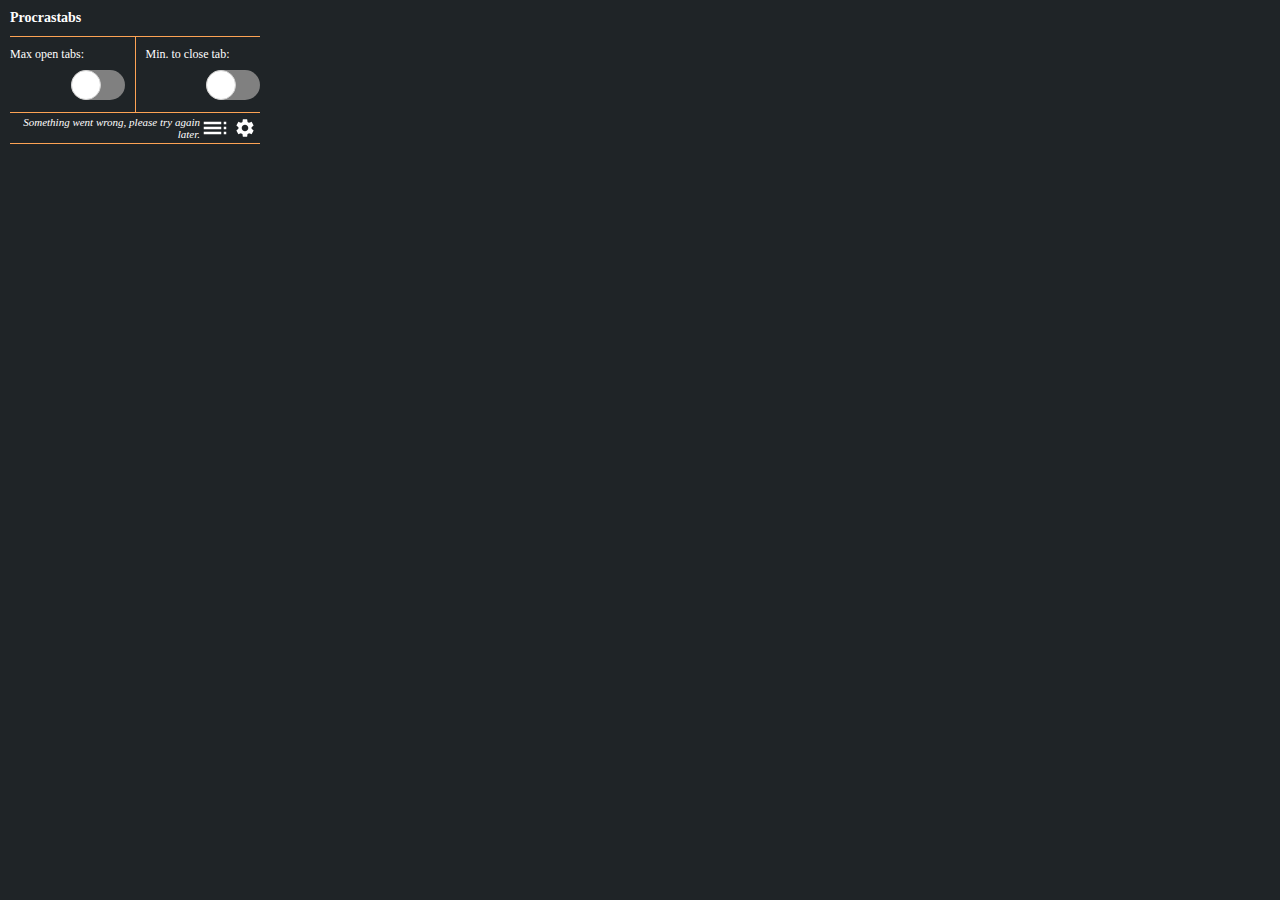
==== popup.html @ 4c9071b8 "Add short description to settings options" ====
<html>
	<head>
		<link rel="stylesheet" href="popup.css" />
	</head>
	<body>
		<h1>Procrastabs</h1>
		<div id="parent-container">
			<div id="config-container">
				<div class="config-option-container">
					<label for="maxtabs-input" class="config-option-label"
						>Max open tabs:</label
					>
					<div class="input-container">
						<input type="number" id="maxtabs-input" min="1" max="99" />
						<input type="checkbox" id="maxtabs-switch" />
						<label for="maxtabs-switch" class="switch-label"
							>Toggle Max Tabs</label
						>
					</div>
				</div>
				<div class="config-option-container">
					<label for="countdown-input" class="config-option-label"
						>Min. to close tab:</label
					>
					<div class="input-container">
						<input type="number" id="countdown-input" min="1" max="60" />
						<input type="checkbox" id="countdown-switch" />
						<label for="countdown-switch" class="switch-label"
							>Toggle Countdown</label
						>
					</div>
				</div>
			</div>
			<div id="bottom-bar">
				<p id="message"></p>
				<div id="buttons-container">
					<button id="tracker-button">
						<svg
							xmlns="http://www.w3.org/2000/svg"
							height="30px"
							viewBox="0 0 24 24"
							width="30px"
							fill="#FFFFFF"
						>
							<path d="M0 0h24v24H0z" fill="none" />
							<path
								d="M3 9h14V7H3v2zm0 4h14v-2H3v2zm0 4h14v-2H3v2zm16 0h2v-2h-2v2zm0-10v2h2V7h-2zm0 6h2v-2h-2v2z"
							/>
						</svg>
					</button>
					<button id="settings-button">
						<svg
							xmlns="http://www.w3.org/2000/svg"
							enable-background="new 0 0 24 24"
							height="22px"
							viewBox="0 0 24 24"
							width="22px"
							fill="#FFFFFF"
						>
							<g>
								<path d="M0,0h24v24H0V0z" fill="none" />
								<path
									d="M19.14,12.94c0.04-0.3,0.06-0.61,0.06-0.94c0-0.32-0.02-0.64-0.07-0.94l2.03-1.58c0.18-0.14,0.23-0.41,0.12-0.61 l-1.92-3.32c-0.12-0.22-0.37-0.29-0.59-0.22l-2.39,0.96c-0.5-0.38-1.03-0.7-1.62-0.94L14.4,2.81c-0.04-0.24-0.24-0.41-0.48-0.41 h-3.84c-0.24,0-0.43,0.17-0.47,0.41L9.25,5.35C8.66,5.59,8.12,5.92,7.63,6.29L5.24,5.33c-0.22-0.08-0.47,0-0.59,0.22L2.74,8.87 C2.62,9.08,2.66,9.34,2.86,9.48l2.03,1.58C4.84,11.36,4.8,11.69,4.8,12s0.02,0.64,0.07,0.94l-2.03,1.58 c-0.18,0.14-0.23,0.41-0.12,0.61l1.92,3.32c0.12,0.22,0.37,0.29,0.59,0.22l2.39-0.96c0.5,0.38,1.03,0.7,1.62,0.94l0.36,2.54 c0.05,0.24,0.24,0.41,0.48,0.41h3.84c0.24,0,0.44-0.17,0.47-0.41l0.36-2.54c0.59-0.24,1.13-0.56,1.62-0.94l2.39,0.96 c0.22,0.08,0.47,0,0.59-0.22l1.92-3.32c0.12-0.22,0.07-0.47-0.12-0.61L19.14,12.94z M12,15.6c-1.98,0-3.6-1.62-3.6-3.6 s1.62-3.6,3.6-3.6s3.6,1.62,3.6,3.6S13.98,15.6,12,15.6z"
								/>
							</g>
						</svg>
					</button>
				</div>
			</div>
			<div id="tabs-tracker">
				<div class="tabs-tracker-header">
					<span>Title</span>
					<span>Open</span>
					<span>Active</span>
				</div>
			</div>
			<div id="settings">
				<div class="settings-option">
					<div class="settings-option-text">
						<label for="duplicates-switch" class="config-option-label"
							>Close duplicate tabs</label
						>
						<p>Removes the original tab.</p>
					</div>
					<div class="input-container">
						<input type="checkbox" id="duplicates-switch" />
						<label for="duplicates-switch" class="switch-label"
							>Toggle Close Duplicates</label
						>
					</div>
				</div>
				<div class="settings-option">
					<div class="settings-option-text">
						<label for="suddendeath-switch" class="config-option-label"
							>Sudden Death mode</label
						>
						<p>Keeps closing tabs until all are closed.</p>
					</div>
					<div class="input-container">
						<input type="checkbox" id="suddendeath-switch" />
						<label for="suddendeath-switch" class="switch-label"
							>Toggle Sudden Death</label
						>
					</div>
				</div>
			</div>
		</div>
		<script src="popup.js"></script>
	</body>
</html>
---- popup.css ----
body {
	background-color: #1f2427;
	color: #fff;
	width: 250px;
	margin: 10px;
	padding: 0;
	border-radius: 5px;
}

h1 {
	font-size: 14px;
	margin: 0 0 10px;
}

#parent-container {
	display: flex;
	flex-direction: column;
	border-top: 1px solid #fda354;
}

#config-container {
	display: flex;
	flex-direction: row;
	justify-content: center;
	width: 100%;
	border-bottom: 1px solid #fda354;
}

.config-option-container {
	display: flex;
	flex-direction: column;
	width: 100%;
	padding: 10px 0;
}

.config-option-container:first-child {
	padding-right: 10px;
	border-right: 1px solid #fda354;
}

.config-option-container:last-child {
	margin-left: 10px;
}

.config-option-label {
	width: 100%;
	margin-bottom: 5px;
	font-size: 12px;
}

.input-container {
	display: flex;
	flex-direction: row;
	justify-content: flex-end;
	align-items: center;
}

#maxtabs-input,
#countdown-input {
	font-family: monospace;
	font-size: 28px;
	text-align: right;
	color: #fff;
	background: #1f2427;
	width: 55px;
	border: none;
}

input[type="checkbox"] {
	height: 0;
	width: 0;
	margin: 0;
}

input:focus-visible {
	outline: none;
}

.switch-label {
	cursor: pointer;
	text-indent: -9999px;
	width: 54px;
	height: 30px;
	background: grey;
	display: block;
	border-radius: 30px;
	position: relative;
}

.switch-label:after {
	content: "";
	position: absolute;
	top: 0px;
	left: 0px;
	width: 28px;
	height: 28px;
	background: #fff;
	border-radius: 30px;
	border: 1px solid lightgray;
	transition: 0.3s;
}

input:checked + .switch-label {
	background: #fda354;
}

input:checked + .switch-label:after {
	left: calc(100%);
	transform: translateX(-100%);
}

.switch-label:active:after {
	width: 28px;
}

#bottom-bar {
	display: flex;
	flex-direction: row;
	justify-content: space-between;
	align-items: center;
	height: 30px;
	border-bottom: 1px solid #fda354;
}

#message {
	font-size: 11px;
	font-style: italic;
	color: #fff;
	text-align: right;
}

#buttons-container {
	display: flex;
	height: 100%;
}

button {
	width: 30px;
	cursor: pointer;
	border: none;
	background: none;
	margin: 0;
	padding: 0;
}

button.active {
	background: #fda354;
}

#tabs-tracker,
#settings {
	display: none;
	margin-top: 10px;
}

#tabs-tracker.active {
	display: block;
}

.tabs-tracker-header,
.tabs-tracker-grid {
	display: grid;
	grid-template-columns: 3fr 1fr 1fr;
	grid-gap: 5px 5px;
	border: 1px solid #fda354;
	border-radius: 5px;
	padding: 5px;
}

.tabs-tracker-header {
	border: none;
	margin-bottom: 5px;
}

.tabs-tracker-header span {
	text-align: right;
}

.tabs-tracker-header span:first-child {
	text-align: left;
}

.tabs-tracker-grid {
	margin-bottom: 10px;
}

.tabs-tracker-grid:last-child {
	margin: 0;
}

.tabs-tracker-grid span {
	text-align: right;
}

.tabs-tracker-grid span.tab-title {
	text-align: left;
	text-overflow: ellipsis;
	white-space: nowrap;
	overflow: hidden;
	cursor: pointer;
}

.tabs-tracker-grid span.tab-title.active,
.tabs-tracker-grid span.tab-title:hover {
	color: #fda354;
}

#settings.active {
	display: flex;
	flex-direction: column;
}

.settings-option {
	display: flex;
	flex: 1;
	align-items: center;
	margin-bottom: 10px;
}

.settings-option-text {
	width: 100%;
}

.settings-option-text p {
	font-size: 10px;
	font-style: italic;
	margin: 0;
	padding: 0;
}
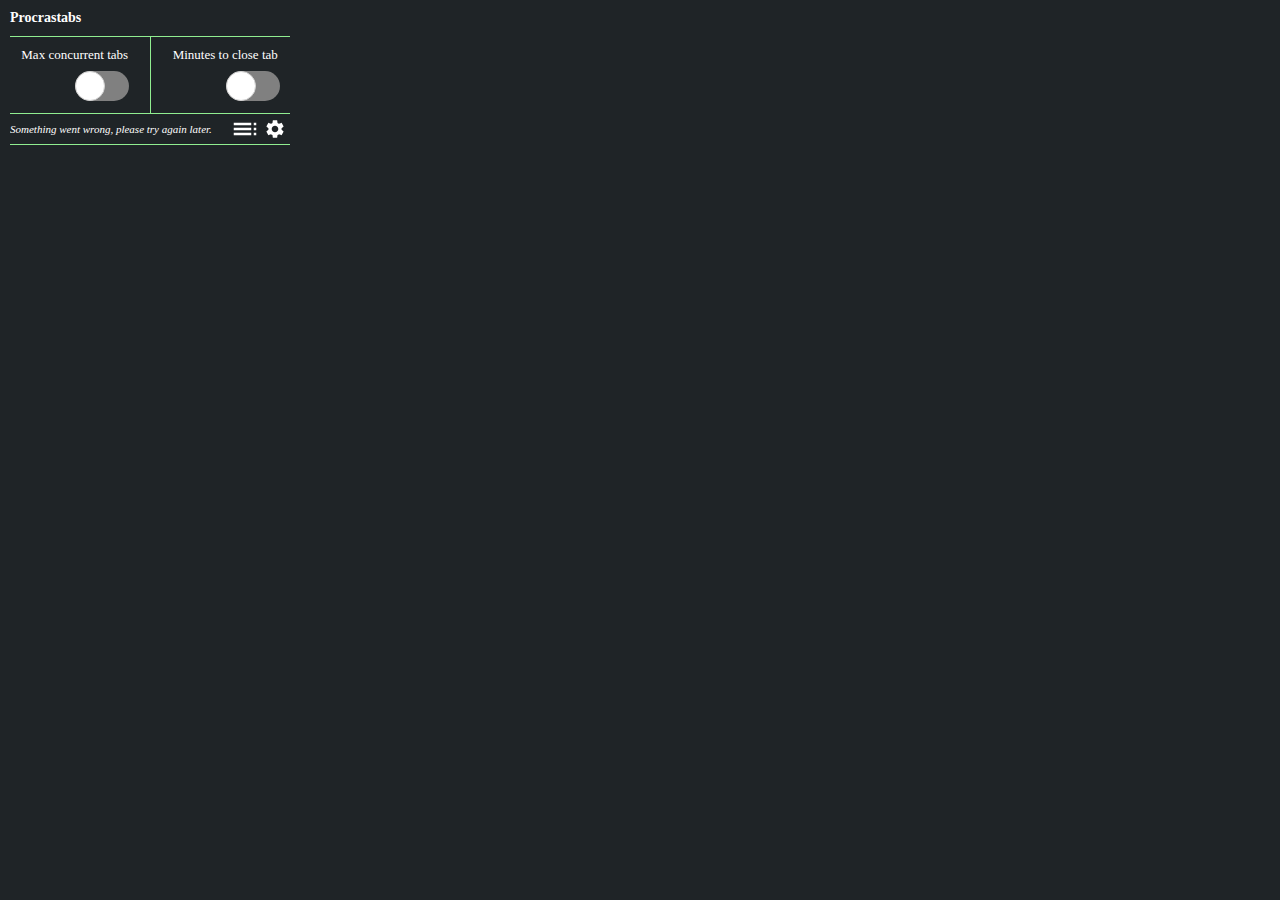
==== commit 9284830f: "Rephrase config options labels" ====
--- a/popup.html
+++ b/popup.html
@@ -8,7 +8,7 @@
 			<div id="config-container">
 				<div class="config-option-container">
 					<label for="maxtabs-input" class="config-option-label"
-						>Max open tabs:</label
+						>Max concurrent tabs</label
 					>
 					<div class="input-container">
 						<input type="number" id="maxtabs-input" min="1" max="99" />
@@ -20,7 +20,7 @@
 				</div>
 				<div class="config-option-container">
 					<label for="countdown-input" class="config-option-label"
-						>Min. to close tab:</label
+						>Minutes to close tab</label
 					>
 					<div class="input-container">
 						<input type="number" id="countdown-input" min="1" max="60" />
--- a/popup.css
+++ b/popup.css
@@ -1,7 +1,7 @@
 body {
 	background-color: #1f2427;
 	color: #fff;
-	width: 250px;
+	width: 280px;
 	margin: 10px;
 	padding: 0;
 	border-radius: 5px;
@@ -15,7 +15,7 @@
 #parent-container {
 	display: flex;
 	flex-direction: column;
-	border-top: 1px solid #fda354;
+	border-top: 1px solid #90ee90;
 }
 
 #config-container {
@@ -23,7 +23,7 @@
 	flex-direction: row;
 	justify-content: center;
 	width: 100%;
-	border-bottom: 1px solid #fda354;
+	border-bottom: 1px solid #90ee90;
 }
 
 .config-option-container {
@@ -35,7 +35,7 @@
 
 .config-option-container:first-child {
 	padding-right: 10px;
-	border-right: 1px solid #fda354;
+	border-right: 1px solid #90ee90;
 }
 
 .config-option-container:last-child {
@@ -43,16 +43,16 @@
 }
 
 .config-option-label {
-	width: 100%;
 	margin-bottom: 5px;
-	font-size: 12px;
+	font-size: 13px;
+	text-align: center;
 }
 
 .input-container {
 	display: flex;
 	flex-direction: row;
-	justify-content: flex-end;
 	align-items: center;
+	justify-content: center;
 }
 
 #maxtabs-input,
@@ -101,7 +101,7 @@
 }
 
 input:checked + .switch-label {
-	background: #fda354;
+	background: #90ee90;
 }
 
 input:checked + .switch-label:after {
@@ -119,7 +119,7 @@
 	justify-content: space-between;
 	align-items: center;
 	height: 30px;
-	border-bottom: 1px solid #fda354;
+	border-bottom: 1px solid #90ee90;
 }
 
 #message {
@@ -144,7 +144,11 @@
 }
 
 button.active {
-	background: #fda354;
+	background: #90ee90;
+}
+
+button.active svg {
+	fill: #1f2427;
 }
 
 #tabs-tracker,
@@ -155,6 +159,10 @@
 
 #tabs-tracker.active {
 	display: block;
+}
+
+#tabs-tracker span {
+	font-size: 12px;
 }
 
 .tabs-tracker-header,
@@ -162,7 +170,7 @@
 	display: grid;
 	grid-template-columns: 3fr 1fr 1fr;
 	grid-gap: 5px 5px;
-	border: 1px solid #fda354;
+	border: 1px solid #90ee90;
 	border-radius: 5px;
 	padding: 5px;
 }
@@ -170,9 +178,12 @@
 .tabs-tracker-header {
 	border: none;
 	margin-bottom: 5px;
+	padding-top: 0;
 }
 
 .tabs-tracker-header span {
+	font-size: 13px;
+	font-weight: bold;
 	text-align: right;
 }
 
@@ -202,7 +213,7 @@
 
 .tabs-tracker-grid span.tab-title.active,
 .tabs-tracker-grid span.tab-title:hover {
-	color: #fda354;
+	color: #90ee90;
 }
 
 #settings.active {
@@ -222,7 +233,7 @@
 }
 
 .settings-option-text p {
-	font-size: 10px;
+	font-size: 11px;
 	font-style: italic;
 	margin: 0;
 	padding: 0;
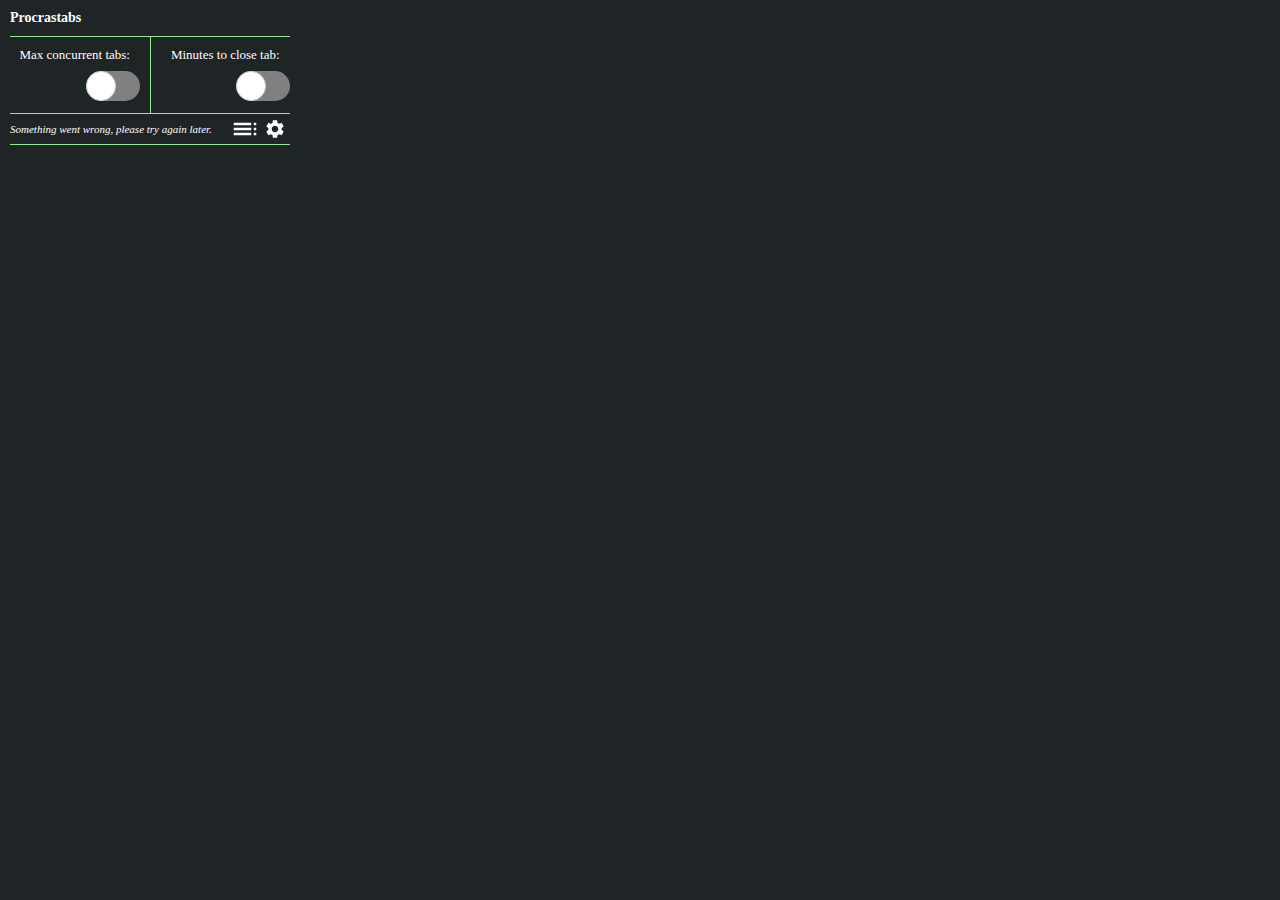
==== commit e053370e: "Implement reset activity button" ====
--- a/popup.html
+++ b/popup.html
@@ -8,7 +8,7 @@
 			<div id="config-container">
 				<div class="config-option-container">
 					<label for="maxtabs-input" class="config-option-label"
-						>Max concurrent tabs</label
+						>Max concurrent tabs:</label
 					>
 					<div class="input-container">
 						<input type="number" id="maxtabs-input" min="1" max="99" />
@@ -20,7 +20,7 @@
 				</div>
 				<div class="config-option-container">
 					<label for="countdown-input" class="config-option-label"
-						>Minutes to close tab</label
+						>Minutes to close tab:</label
 					>
 					<div class="input-container">
 						<input type="number" id="countdown-input" min="1" max="60" />
@@ -73,6 +73,7 @@
 					<span>Open</span>
 					<span>Active</span>
 				</div>
+				<button id="tracker-reset-button">Reset activity</button>
 			</div>
 			<div id="settings">
 				<div class="settings-option">
--- a/popup.css
+++ b/popup.css
@@ -1,3 +1,7 @@
+html {
+	float: left;
+}
+
 body {
 	background-color: #1f2427;
 	color: #fff;
@@ -52,7 +56,7 @@
 	display: flex;
 	flex-direction: row;
 	align-items: center;
-	justify-content: center;
+	justify-content: flex-end;
 }
 
 #maxtabs-input,
@@ -134,7 +138,7 @@
 	height: 100%;
 }
 
-button {
+#buttons-container button {
 	width: 30px;
 	cursor: pointer;
 	border: none;
@@ -143,7 +147,7 @@
 	padding: 0;
 }
 
-button.active {
+#buttons-container button.active {
 	background: #90ee90;
 }
 
@@ -163,6 +167,25 @@
 
 #tabs-tracker span {
 	font-size: 12px;
+}
+
+#tabs-tracker button {
+	position: absolute;
+	bottom: 10px;
+	right: 10px;
+	font-size: 12px;
+	color: #fff;
+	padding: 5px;
+	border: 1px solid #fff;
+	border-radius: 5px;
+	cursor: pointer;
+	background: none;
+}
+
+#tabs-tracker button:hover {
+	color: #1f2427;
+	background: #90ee90;
+	border-color: #90ee90;
 }
 
 .tabs-tracker-header,
@@ -196,7 +219,7 @@
 }
 
 .tabs-tracker-grid:last-child {
-	margin: 0;
+	margin-bottom: 35px;
 }
 
 .tabs-tracker-grid span {
@@ -228,6 +251,10 @@
 	margin-bottom: 10px;
 }
 
+.settings-option:last-child {
+	margin-bottom: 0;
+}
+
 .settings-option-text {
 	width: 100%;
 }
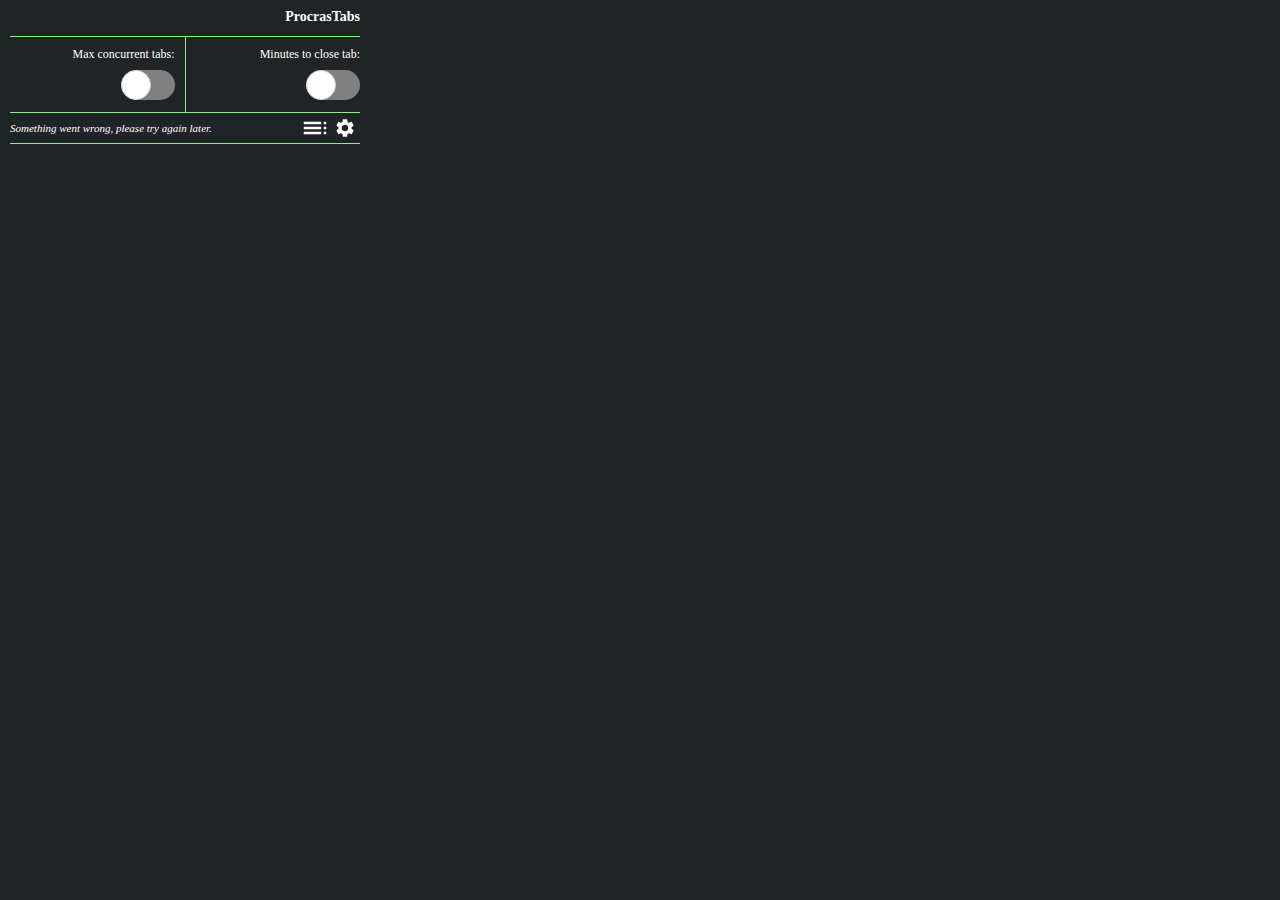
==== commit acbf6e2b: "Widen popup for better tracker legibility, adapt styles to new width" ====
--- a/popup.html
+++ b/popup.html
@@ -3,7 +3,7 @@
 		<link rel="stylesheet" href="popup.css" />
 	</head>
 	<body>
-		<h1>Procrastabs</h1>
+		<h1>ProcrasTabs</h1>
 		<div id="parent-container">
 			<div id="config-container">
 				<div class="config-option-container">
--- a/popup.css
+++ b/popup.css
@@ -5,7 +5,7 @@
 body {
 	background-color: #1f2427;
 	color: #fff;
-	width: 280px;
+	width: 350px;
 	margin: 10px;
 	padding: 0;
 	border-radius: 5px;
@@ -13,7 +13,9 @@
 
 h1 {
 	font-size: 14px;
-	margin: 0 0 10px;
+	line-height: 14px;
+	text-align: right;
+	margin: 0 0 12px;
 }
 
 #parent-container {
@@ -26,13 +28,13 @@
 	display: flex;
 	flex-direction: row;
 	justify-content: center;
-	width: 100%;
 	border-bottom: 1px solid #90ee90;
 }
 
 .config-option-container {
 	display: flex;
 	flex-direction: column;
+	align-items: flex-end;
 	width: 100%;
 	padding: 10px 0;
 }
@@ -48,8 +50,7 @@
 
 .config-option-label {
 	margin-bottom: 5px;
-	font-size: 13px;
-	text-align: center;
+	font-size: 12px;
 }
 
 .input-container {
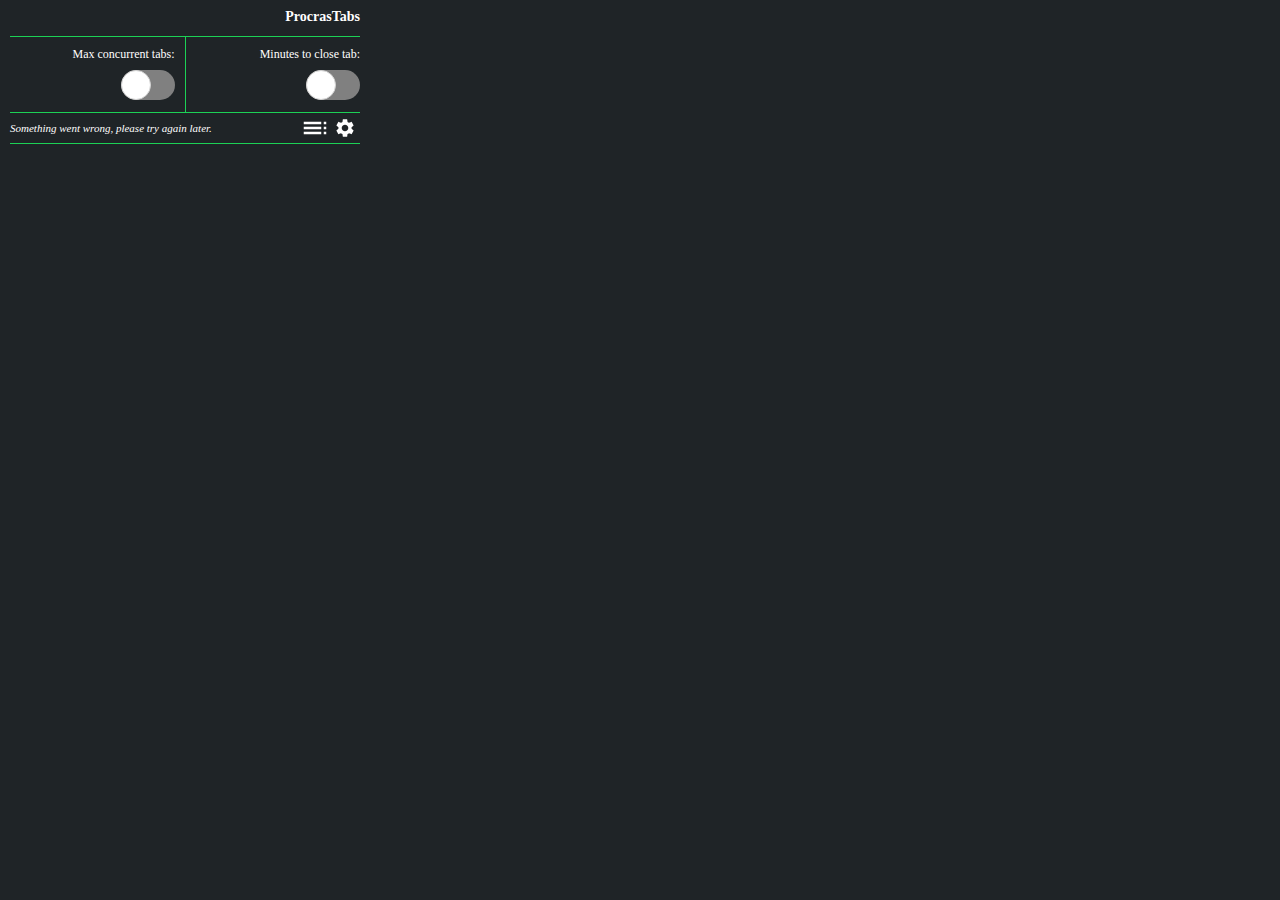
==== commit c04588a9: "Rename sudden death mode to kill em all mode and update references" ====
--- a/popup.html
+++ b/popup.html
@@ -92,15 +92,15 @@
 				</div>
 				<div class="settings-option">
 					<div class="settings-option-text">
-						<label for="suddendeath-switch" class="config-option-label"
-							>Sudden Death mode</label
+						<label for="killall-switch" class="config-option-label"
+							>Kill 'Em All mode</label
 						>
 						<p>Keeps closing tabs until all are closed.</p>
 					</div>
 					<div class="input-container">
-						<input type="checkbox" id="suddendeath-switch" />
-						<label for="suddendeath-switch" class="switch-label"
-							>Toggle Sudden Death</label
+						<input type="checkbox" id="killall-switch" />
+						<label for="killall-switch" class="switch-label"
+							>Toggle Kill 'Em All</label
 						>
 					</div>
 				</div>
--- a/popup.css
+++ b/popup.css
@@ -21,14 +21,14 @@
 #parent-container {
 	display: flex;
 	flex-direction: column;
-	border-top: 1px solid #90ee90;
+	border-top: 1px solid #1cd155;
 }
 
 #config-container {
 	display: flex;
 	flex-direction: row;
 	justify-content: center;
-	border-bottom: 1px solid #90ee90;
+	border-bottom: 1px solid #1cd155;
 }
 
 .config-option-container {
@@ -41,7 +41,7 @@
 
 .config-option-container:first-child {
 	padding-right: 10px;
-	border-right: 1px solid #90ee90;
+	border-right: 1px solid #1cd155;
 }
 
 .config-option-container:last-child {
@@ -106,7 +106,7 @@
 }
 
 input:checked + .switch-label {
-	background: #90ee90;
+	background: #1cd155;
 }
 
 input:checked + .switch-label:after {
@@ -124,7 +124,7 @@
 	justify-content: space-between;
 	align-items: center;
 	height: 30px;
-	border-bottom: 1px solid #90ee90;
+	border-bottom: 1px solid #1cd155;
 }
 
 #message {
@@ -149,7 +149,7 @@
 }
 
 #buttons-container button.active {
-	background: #90ee90;
+	background: #1cd155;
 }
 
 button.active svg {
@@ -185,8 +185,8 @@
 
 #tabs-tracker button:hover {
 	color: #1f2427;
-	background: #90ee90;
-	border-color: #90ee90;
+	background: #1cd155;
+	border-color: #1cd155;
 }
 
 .tabs-tracker-header,
@@ -194,7 +194,7 @@
 	display: grid;
 	grid-template-columns: 3fr 1fr 1fr;
 	grid-gap: 5px 5px;
-	border: 1px solid #90ee90;
+	border: 1px solid #1cd155;
 	border-radius: 5px;
 	padding: 5px;
 }
@@ -237,7 +237,7 @@
 
 .tabs-tracker-grid span.tab-title.active,
 .tabs-tracker-grid span.tab-title:hover {
-	color: #90ee90;
+	color: #1cd155;
 }
 
 #settings.active {
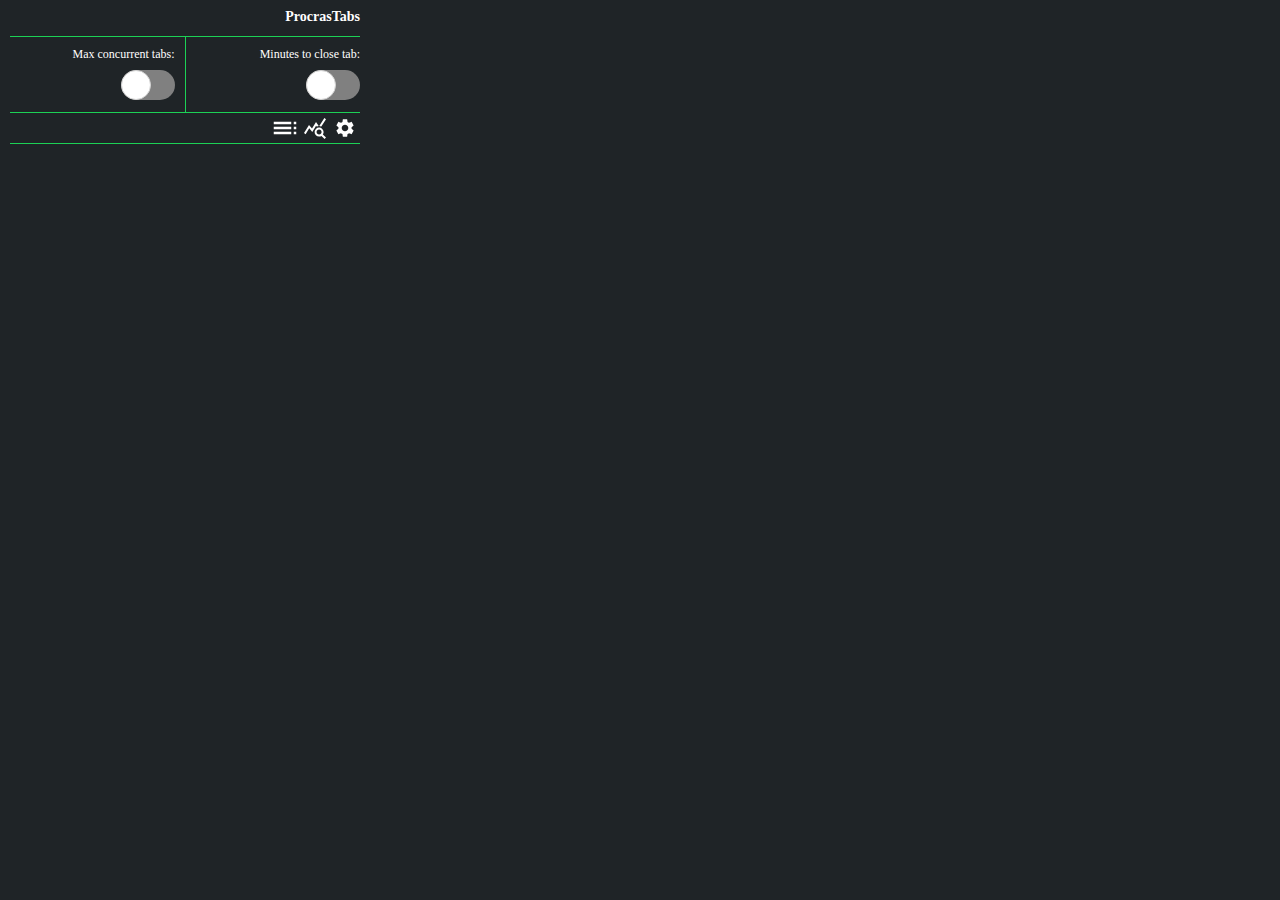
==== commit 693c875b: "Add stats icon" ====
--- a/popup.html
+++ b/popup.html
@@ -38,8 +38,8 @@
 						<svg
 							xmlns="http://www.w3.org/2000/svg"
 							height="30px"
+							width="30px"
 							viewBox="0 0 24 24"
-							width="30px"
 							fill="#FFFFFF"
 						>
 							<path d="M0 0h24v24H0z" fill="none" />
@@ -48,13 +48,25 @@
 							/>
 						</svg>
 					</button>
+					<button id="stats-button">
+						<svg
+							xmlns="http://www.w3.org/2000/svg"
+							height="24px"
+							width="24px"
+							viewBox="0 0 24 24"
+							fill="#FFFFFF"
+						>
+							<path
+								d="M2.625 18.175 1 17l5-8 3 3.5L13 6l2.725 4.075q-.575.025-1.088.137-.512.113-1.012.313l-.55-.825-3.8 6.175L6.25 12.35ZM21.575 23l-3.125-3.125q-.5.35-1.113.525-.612.175-1.262.175-1.875 0-3.187-1.313-1.313-1.312-1.313-3.187 0-1.875 1.313-3.188 1.312-1.312 3.187-1.312 1.875 0 3.188 1.312 1.312 1.313 1.312 3.188 0 .65-.175 1.262-.175.613-.525 1.138l3.125 3.1Zm-5.5-4.425q1.05 0 1.775-.725.725-.725.725-1.775 0-1.05-.725-1.775-.725-.725-1.775-.725-1.05 0-1.775.725-.725.725-.725 1.775 0 1.05.725 1.775.725.725 1.775.725Zm2.225-8q-.475-.2-.988-.325-.512-.125-1.062-.15L21.375 2 23 3.175Z"
+							/>
+						</svg>
+					</button>
 					<button id="settings-button">
 						<svg
 							xmlns="http://www.w3.org/2000/svg"
-							enable-background="new 0 0 24 24"
 							height="22px"
+							width="22px"
 							viewBox="0 0 24 24"
-							width="22px"
 							fill="#FFFFFF"
 						>
 							<g>
@@ -69,7 +81,7 @@
 			</div>
 			<div id="tabs-tracker">
 				<div class="tabs-tracker-header">
-					<span>Title</span>
+					<span>Tab</span>
 					<span>Open</span>
 					<span>Active</span>
 				</div>
@@ -92,14 +104,14 @@
 				</div>
 				<div class="settings-option">
 					<div class="settings-option-text">
-						<label for="killall-switch" class="config-option-label"
+						<label for="killallmode-switch" class="config-option-label"
 							>Kill 'Em All mode</label
 						>
 						<p>Keeps closing tabs until all are closed.</p>
 					</div>
 					<div class="input-container">
-						<input type="checkbox" id="killall-switch" />
-						<label for="killall-switch" class="switch-label"
+						<input type="checkbox" id="killallmode-switch" />
+						<label for="killallmode-switch" class="switch-label"
 							>Toggle Kill 'Em All</label
 						>
 					</div>
--- a/popup.css
+++ b/popup.css
@@ -192,7 +192,7 @@
 .tabs-tracker-header,
 .tabs-tracker-grid {
 	display: grid;
-	grid-template-columns: 3fr 1fr 1fr;
+	grid-template-columns: 3fr 1.2fr 1fr;
 	grid-gap: 5px 5px;
 	border: 1px solid #1cd155;
 	border-radius: 5px;
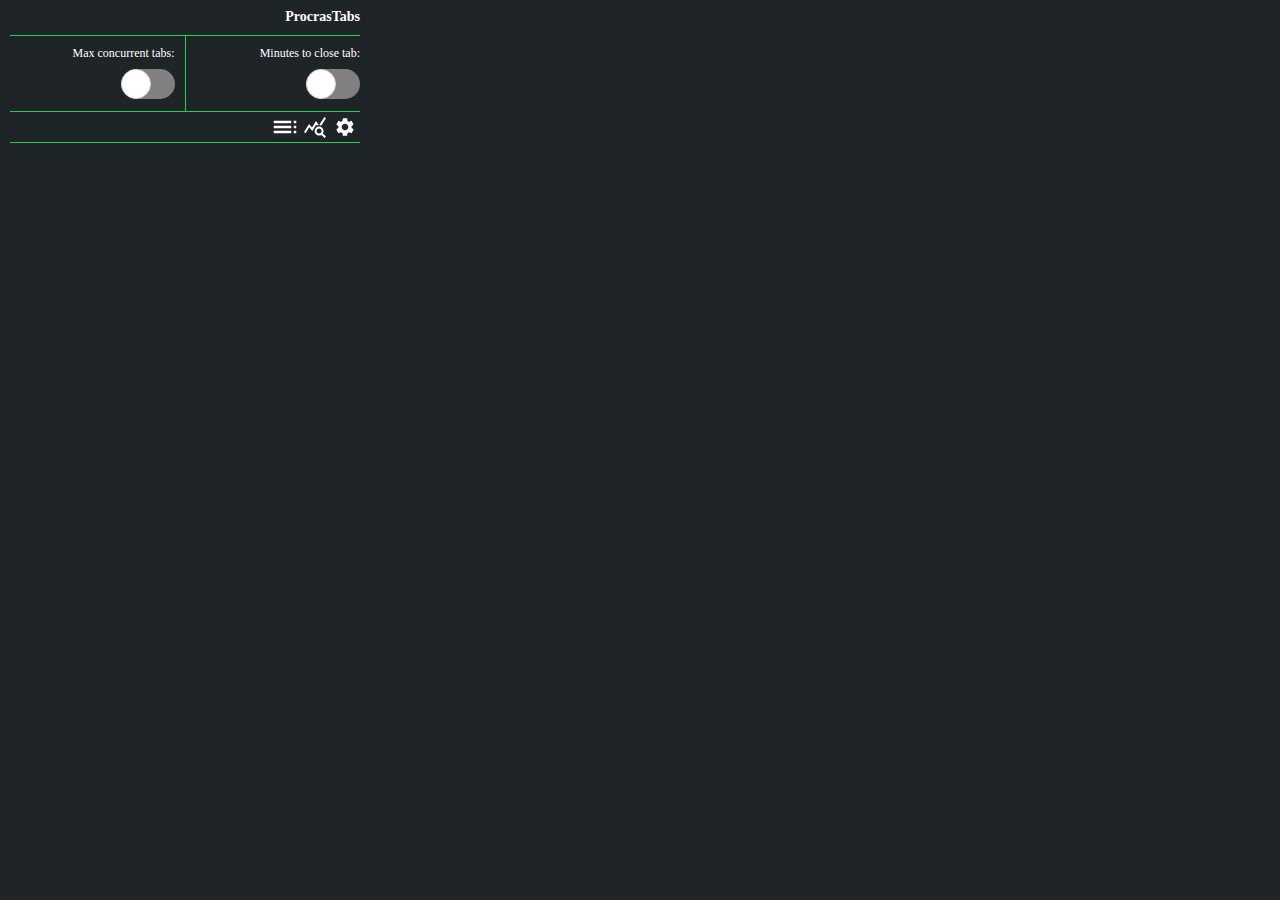
==== commit f3c9e564: "Add stats button and panel, use classes to better toggle between panels and buttons" ====
--- a/popup.html
+++ b/popup.html
@@ -34,7 +34,7 @@
 			<div id="bottom-bar">
 				<p id="message"></p>
 				<div id="buttons-container">
-					<button id="tracker-button">
+					<button id="tracker-button" class="panel-button">
 						<svg
 							xmlns="http://www.w3.org/2000/svg"
 							height="30px"
@@ -48,7 +48,7 @@
 							/>
 						</svg>
 					</button>
-					<button id="stats-button">
+					<button id="stats-button" class="panel-button">
 						<svg
 							xmlns="http://www.w3.org/2000/svg"
 							height="24px"
@@ -61,7 +61,7 @@
 							/>
 						</svg>
 					</button>
-					<button id="settings-button">
+					<button id="settings-button" class="panel-button">
 						<svg
 							xmlns="http://www.w3.org/2000/svg"
 							height="22px"
@@ -79,7 +79,7 @@
 					</button>
 				</div>
 			</div>
-			<div id="tabs-tracker">
+			<div id="tabs-tracker" class="panel">
 				<div class="tabs-tracker-header">
 					<span>Tab</span>
 					<span>Open</span>
@@ -87,7 +87,8 @@
 				</div>
 				<button id="tracker-reset-button">Reset activity</button>
 			</div>
-			<div id="settings">
+			<div id="tabs-stats" class="panel"></div>
+			<div id="settings" class="panel">
 				<div class="settings-option">
 					<div class="settings-option-text">
 						<label for="duplicates-switch" class="config-option-label"
--- a/popup.css
+++ b/popup.css
@@ -15,7 +15,7 @@
 	font-size: 14px;
 	line-height: 14px;
 	text-align: right;
-	margin: 0 0 12px;
+	margin: 0 0 11px;
 }
 
 #parent-container {
@@ -156,14 +156,14 @@
 	fill: #1f2427;
 }
 
-#tabs-tracker,
-#settings {
+.panel {
 	display: none;
 	margin-top: 10px;
 }
 
-#tabs-tracker.active {
-	display: block;
+.panel.active {
+	display: flex;
+	flex-direction: column;
 }
 
 #tabs-tracker span {
@@ -192,7 +192,7 @@
 .tabs-tracker-header,
 .tabs-tracker-grid {
 	display: grid;
-	grid-template-columns: 3fr 1.2fr 1fr;
+	grid-template-columns: 3fr 1.2fr 1.2fr;
 	grid-gap: 5px 5px;
 	border: 1px solid #1cd155;
 	border-radius: 5px;
@@ -233,16 +233,13 @@
 	white-space: nowrap;
 	overflow: hidden;
 	cursor: pointer;
+	background-repeat: no-repeat;
+	padding-left: 17px;
 }
 
 .tabs-tracker-grid span.tab-title.active,
 .tabs-tracker-grid span.tab-title:hover {
 	color: #1cd155;
-}
-
-#settings.active {
-	display: flex;
-	flex-direction: column;
 }
 
 .settings-option {
